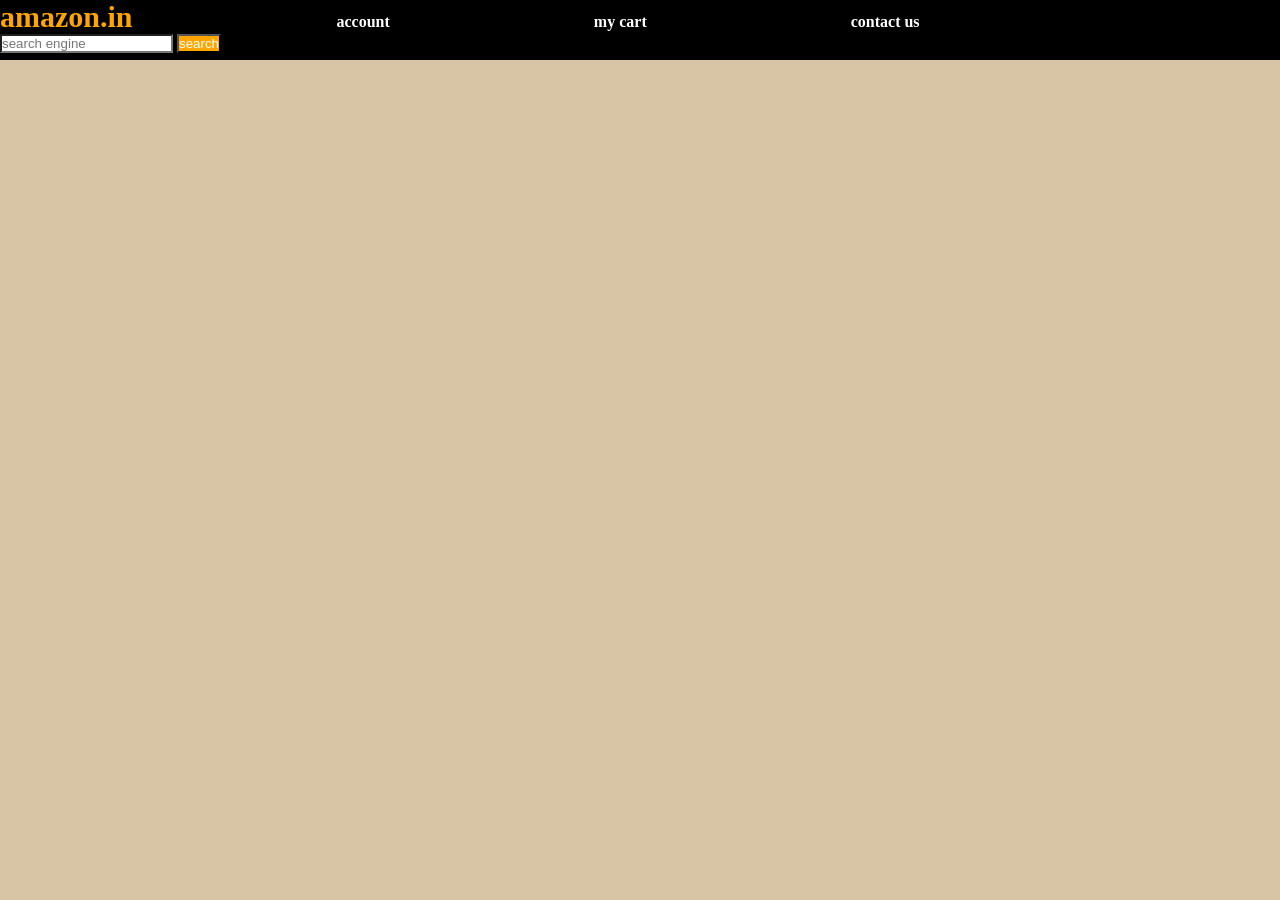
==== amazon navbar.html @ 338fa42c "add amazon navbar" ====
<!DOCTYPE html>
<html lang="en">
<head>
    <meta charset="UTF-8">
    <meta name="viewport" content="width=device-width, initial-scale=1.0">
    <title>www.amazon.com</title>
    <link rel="stylesheet" href="navbar.css">
</head>
<body>
     <div id="navbar">
        <a href="https://www.google.com/aclk?sa=L&ai=DChsSEwi9k5bR1PyVAxWlrWYCHf1HND0YACICCAEQABoCc20&co=1&ase=2&gclid=CjwKCAjwj7HTBhBiEiwA8s35OpdVOPos4MMC4l3qXfWHhvA6xuzayV0Ob5ZFTGp2LAcrSoTU5FWj_RoC-44QAvD_BwE&cid=[base64]&cce=2&category=acrcp_v1_33&sig=AOD64_0wemRzB3BUvVnKydbp_0zJoUOEZw&q&nis=4&adurl&ved=2ahUKEwjMmZHR1PyVAxWKiuEIHR3EL04Q0Qx6BAgUEAE" id="logo">amazon.in</a>
        <a href="https://www.amazon.in/ap/signin?openid.return_to=https%3A%2F%2Fwww.amazon.in%2F%3F%26tag%3Dgooghydrabk1-21%26ref%3Dnav_ya_signin%26adgrpid%3D155259813593%26hvpone%3D%26hvptwo%3D%26hvadid%3D815461296140%26hvpos%3D%26hvnetw%3Dg%26hvrand%3D3297329055635402047%26hvqmt%3De%26hvdev%3Dc%26hvdvcmdl%3D%26hvlocint%3D%26hvlocphy%3D9298492%26hvtargid%3Dkwd-64107830%26hydadcr%3D14452_2462829%26mcid%3De9c68a2d0f333bcaacd29ec00843c329%26hvocijid%3D3297329055635402047--%26hvexpln%3Dnav%26gad_source%3D1&openid.identity=http%3A%2F%2Fspecs.openid.net%2Fauth%2F2.0%2Fidentifier_select&openid.assoc_handle=inflex&openid.mode=checkid_setup&openid.claimed_id=http%3A%2F%2Fspecs.openid.net%2Fauth%2F2.0%2Fidentifier_select&openid.ns=http%3A%2F%2Fspecs.openid.net%2Fauth%2F2.0">account</a>
        <a href="https://www.amazon.in/gp/cart/view.html?ref_=nav_cart">my cart</a>
        <a href="https://www.amazon.in/hz/contact-us/foresight/hub?ref_=nav_custrec_contact">contact us</a>
        <input placeholder="search engine">
        <button>search</button>

     </div>
</body>
</html>
---- navbar.css ----
*{
    padding:0;
    margin:0;
    color:white;
}
#navbar{
    background-color: black;
    height:60px;
}
#logo{
    color: orange;
    font-size: 30px;
    padding-left: 0%;
}
button{
    background-color: orange;
    color:white;
    
    


}
input{
    background-color: white;
    color:black
    
}
a{
    margin-right:200px;
    font-weight: bold;
    text-decoration: none;
}
body{
    
    background-color: rgb(215, 197, 165);
}
div{
    text-decoration: none;
}
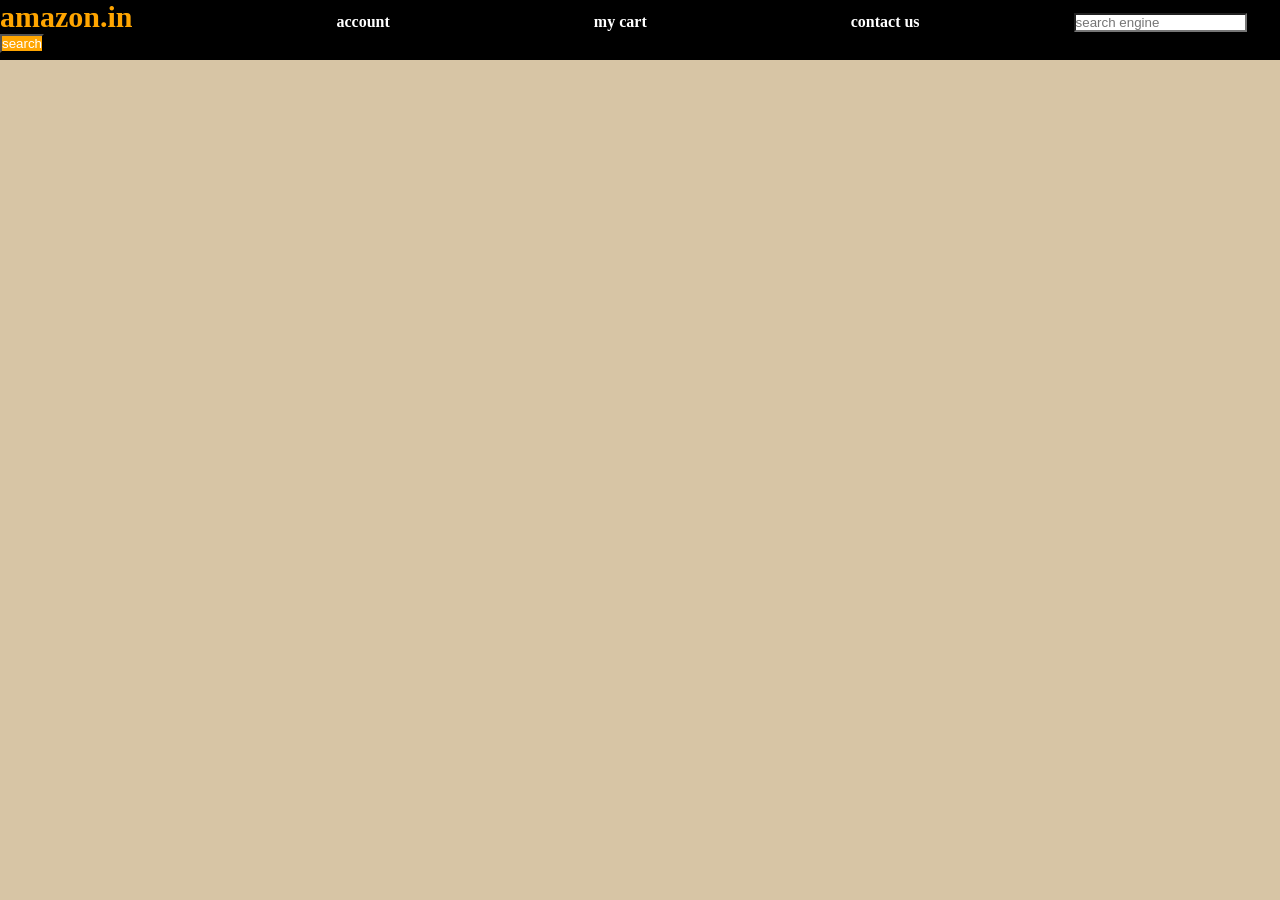
==== commit ffb290ef: "add amazon display on working project" ====
--- a/amazon navbar.html
+++ b/amazon navbar.html
@@ -3,7 +3,7 @@
 <head>
     <meta charset="UTF-8">
     <meta name="viewport" content="width=device-width, initial-scale=1.0">
-    <title>www.amazon.com</title>
+    <title>Amazon</title>
     <link rel="stylesheet" href="navbar.css">
 </head>
 <body>
@@ -11,7 +11,7 @@
         <a href="https://www.google.com/aclk?sa=L&ai=DChsSEwi9k5bR1PyVAxWlrWYCHf1HND0YACICCAEQABoCc20&co=1&ase=2&gclid=CjwKCAjwj7HTBhBiEiwA8s35OpdVOPos4MMC4l3qXfWHhvA6xuzayV0Ob5ZFTGp2LAcrSoTU5FWj_RoC-44QAvD_BwE&cid=[base64]&cce=2&category=acrcp_v1_33&sig=AOD64_0wemRzB3BUvVnKydbp_0zJoUOEZw&q&nis=4&adurl&ved=2ahUKEwjMmZHR1PyVAxWKiuEIHR3EL04Q0Qx6BAgUEAE" id="logo">amazon.in</a>
         <a href="https://www.amazon.in/ap/signin?openid.return_to=https%3A%2F%2Fwww.amazon.in%2F%3F%26tag%3Dgooghydrabk1-21%26ref%3Dnav_ya_signin%26adgrpid%3D155259813593%26hvpone%3D%26hvptwo%3D%26hvadid%3D815461296140%26hvpos%3D%26hvnetw%3Dg%26hvrand%3D3297329055635402047%26hvqmt%3De%26hvdev%3Dc%26hvdvcmdl%3D%26hvlocint%3D%26hvlocphy%3D9298492%26hvtargid%3Dkwd-64107830%26hydadcr%3D14452_2462829%26mcid%3De9c68a2d0f333bcaacd29ec00843c329%26hvocijid%3D3297329055635402047--%26hvexpln%3Dnav%26gad_source%3D1&openid.identity=http%3A%2F%2Fspecs.openid.net%2Fauth%2F2.0%2Fidentifier_select&openid.assoc_handle=inflex&openid.mode=checkid_setup&openid.claimed_id=http%3A%2F%2Fspecs.openid.net%2Fauth%2F2.0%2Fidentifier_select&openid.ns=http%3A%2F%2Fspecs.openid.net%2Fauth%2F2.0">account</a>
         <a href="https://www.amazon.in/gp/cart/view.html?ref_=nav_cart">my cart</a>
-        <a href="https://www.amazon.in/hz/contact-us/foresight/hub?ref_=nav_custrec_contact">contact us</a>
+        <a class="contact" href="https://www.amazon.in/hz/contact-us/foresight/hub?ref_=nav_custrec_contact">contact us</a>
         <input placeholder="search engine">
         <button>search</button>
 
--- a/navbar.css
+++ b/navbar.css
@@ -22,7 +22,8 @@
 }
 input{
     background-color: white;
-    color:black
+    color:black;
+    
     
 }
 a{
@@ -37,5 +38,9 @@
 div{
     text-decoration: none;
 }
+.contact{
+    margin-right:150px;
+}
 
 
+
